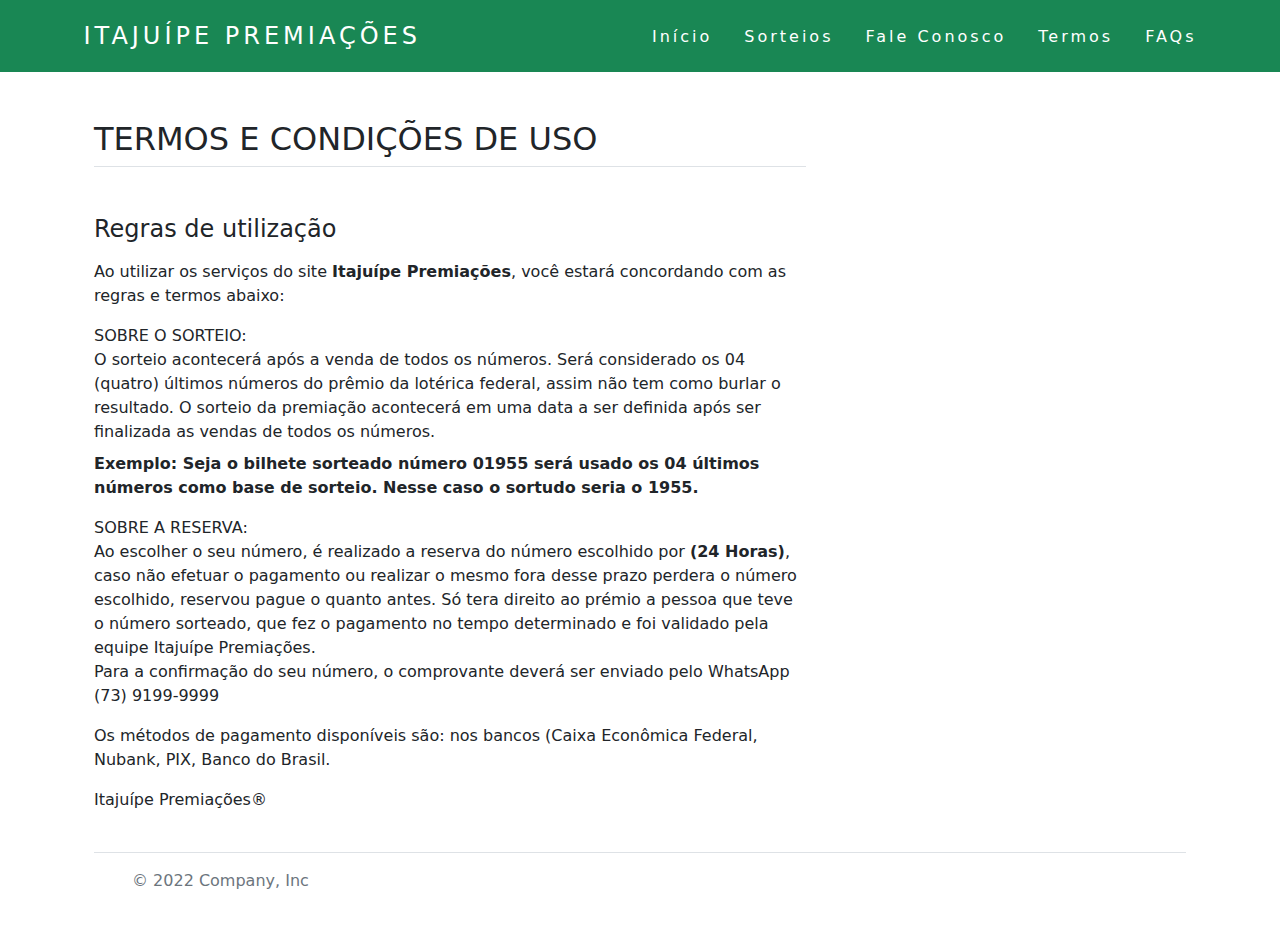
==== termos-de-uso.html @ ec97fd63 "Página dos termos de uso" ====
<!DOCTYPE html>
<html lang="pt-br">

<head>
  <meta charset="UTF-8">
  <meta http-equiv="X-UA-Compatible" content="IE=edge">
  <meta name="viewport" content="width=device-width, initial-scale=1.0">
  <!-- CSS -->
  <link rel="stylesheet" href="./css/bootstrap.min.css">
  <link rel="stylesheet" href="./css/style.css">
  <title>Itajuípe Premiações</title>
</head>

<body>
  <!-- MENU HAMBURGUER -->
  <nav>
    <a class="logo" href="/">Itajuípe Premiações</a>
    <div class="mobile-menu">
      <div class="line1"></div>
      <div class="line2"></div>
      <div class="line3"></div>
      <div class="line4"></div>
    </div>
    <ul class="nav-list">
      <li><a href="./index.html">Início</a></li>
      <li><a href="#">Sorteios</a></li>
      <li><a href="#">Fale Conosco</a></li>
      <li><a href="./termos-de-uso.html">Termos</a></li>
      <li><a href="#">FAQs</a></li>
    </ul>
  </nav>
  <div class="container">
    <!-- -->
    <main>
      <div class="container">
        <div class="row g-5">
          <div class="col-md-8">
            <h2 class="pb-2 border-bottom mt-5">TERMOS E CONDIÇÕES DE USO</h2>
            <h4 class="mt-5 mb-3">Regras de utilização</h4>
            <p>
              Ao utilizar os serviços do site <strong>Itajuípe Premiações</strong>, você estará concordando com as
              regras e termos abaixo:
            </p>
            <p class="mb-2">SOBRE O SORTEIO:<br>O sorteio acontecerá após a venda de todos os números. Será considerado
              os
              04 (quatro) últimos números do prêmio da lotérica federal, assim não tem como burlar o resultado. O
              sorteio da premiação
              acontecerá em uma data a ser definida após ser finalizada as vendas de todos os números.

            <p class="mb-3">
              <strong>
                Exemplo: Seja o bilhete sorteado número 01955 será usado os 04 últimos números como base de
                sorteio. Nesse caso o
                sortudo seria o 1955.</strong>
            </p>
            <p>SOBRE A RESERVA:<br>Ao escolher o seu número, é realizado a reserva do número escolhido por <strong>(24
                Horas)</strong>,
              caso não efetuar o pagamento ou realizar o mesmo fora desse prazo perdera o número escolhido, reservou
              pague o quanto antes. Só tera direito ao prémio a pessoa que teve o número sorteado, que fez o pagamento
              no tempo determinado e foi validado pela equipe Itajuípe Premiações.<br>Para a confirmação do seu número,
              o comprovante deverá ser enviado pelo WhatsApp (73) 9199-9999
            </p>
            <p>
              Os métodos de pagamento disponíveis são: nos bancos (Caixa Econômica Federal, Nubank, PIX, Banco do
              Brasil.
            </p>
            <p class="bold center">Itajuípe Premiações®</p>
          </div>
        </div>

        <!-- FOOTER -->
        <footer class="d-flex flex-wrap justify-content-between align-items-center py-3 my-4 border-top">
          <div class="col-md-4 d-flex align-items-center">
            <a href="/" class="mb-3 me-2 mb-md-0 text-muted text-decoration-none lh-1">
              <svg class="bi" width="30" height="24">
                <use xlink:href="#bootstrap"></use>
              </svg>
            </a>
            <span class="mb-3 mb-md-0 text-muted">© 2022 Company, Inc</span>
          </div>

          <ul class="nav col-md-4 justify-content-end list-unstyled d-flex">
            <li class="ms-3"><a class="text-muted" href="#"><svg class="bi" width="24" height="24">
                  <use xlink:href="#twitter"></use>
                </svg></a></li>
            <li class="ms-3"><a class="text-muted" href="#"><svg class="bi" width="24" height="24">
                  <use xlink:href="#instagram"></use>
                </svg></a></li>
            <li class="ms-3"><a class="text-muted" href="#"><svg class="bi" width="24" height="24">
                  <use xlink:href="#facebook"></use>
                </svg></a></li>
          </ul>
        </footer>
      </div>

      <!-- JavaScript Bundle with Popper -->
      <script src="./js/bootstrap.bundle.min.js"></script>
      <!-- JavaScript Menu Hambuguer -->
      <script src="./js/mobile-navbar.js"></script>
</body>

</html>
---- css/style.css ----
* {
  margin: 0;
  padding: 0;
}

a {
  color: #fff;
  text-decoration: none;
  transition: 0.3s;
}

a:hover {
  opacity: 0.7;
}

.logo {
  font-size: 24px;
  text-transform: uppercase;
  letter-spacing: 4px;
}

nav {
  display: flex;
  justify-content: space-around;
  align-items: center;
  font-family: system-ui, -apple-system, Helvetica, Arial, sans-serif;
  background: #198754;
  height: 8vh;
}

.nav-list {
  list-style: none;
  display: flex;
}

.nav-list li {
  letter-spacing: 3px;
  margin-left: 32px;
  margin-top: 3%;
}

.mobile-menu {
  display: none;
  cursor: pointer;
}

.mobile-menu div {
  width: 32px;
  height: 2px;
  background: #fff;
  margin: 8px;
  transition: 0.3s;
}

@media (max-width: 999px) {
  body {
    overflow-x: hidden;
  }

  .nav-list {
    position: absolute;
    top: 8vh;
    right: 0;
    width: 50vw;
    height: 92vh;
    background: #198754;
    flex-direction: column;
    align-items: center;
    justify-content: space-around;
    transform: translateX(100%);
    transition: transform 0.3s ease-in;
  }

  .nav-list li {
    margin-left: 0;
    opacity: 0;
  }

  .mobile-menu {
    display: block;
  }
}

.nav-list.active {
  transform: translateX(0);
}

@keyframes navLinkFade {
  from {
    opacity: 0;
    transform: translateX(50px);
  }

  to {
    opacity: 1;
    transform: translateX(0);
  }
}

.mobile-menu.active .line1 {
  transform: rotate(-45deg) translate(-8px, 8px);
}

.mobile-menu.active .line2 {
  opacity: 0;
}

.mobile-menu.active .line3 {
  transform: rotate(45deg) translate(-5px, -7px);
}

.img-card {
  width: 100%;
  height: 100%;

}

#consultMyNumberModal .modal-content,
#sendreceiptModal .modal-content,
.bg_custom_draw .modal-content {
  background-color: #fff;
  border-color: #555
}

.cotas-listagem {
  margin: 0;
  padding: 0;
  display: block
}

.cotas-pages {
  display: inline
}

.cotas-item {
  position: relative;
  display: inline-block;
  font-family: Sans-Serif;
  padding: 3px;
  width: calc(100% / 15);
  min-width: 55px
}

@media(max-width:768px) {
  .cotas-item {
    width: calc(100% / 9)
  }
}

@media(max-width:425px) {
  .cotas-item {
    width: calc(100% / 6)
  }
}

@media(max-width:375px) {
  .cotas-item {
    width: calc(100% / 5)
  }
}

.cotas-item .cotas-item--content {
  border-radius: 4px;
  background-color: #585858;
  font-size: 10pt;
  text-align: center;
  line-height: 35px;
  height: 35px;
  color: #fff;
  vertical-align: middle;
  position: relative
}

.cotas-item.excluir .cotas-item--content:before {
  content: 'x';
  font-weight: bold;
  display: block;
  width: 20px;
  height: 20px;
  line-height: 20px;
  position: absolute;
  top: -8px;
  right: -8px;
  border-radius: 50%;
  background-color: #f90000;
  color: white
}

.cotas-item.status3 {
  cursor: pointer
}

.cotas-item.status3 .cotas-item--content {
  background-color: #585858
}

.cotas-item.status3.selected .cotas-item--content {
  background-color: #343a40
}

.cotas-item.status1 .cotas-item--content {
  background-color: #28a745
}

.cotas-item.status0 .cotas-item--content {
  background-color: #17a2b8
}

.cotas-item .cotas-item--tooltip {
  display: none;
  position: absolute;
  bottom: 100%;
  left: 50%;
  transform: translate(-50%, 0);
  background-color: black;
  font-size: 12px;
  padding: 5px 8px;
  font-weight: normal;
  border-radius: 3px;
  line-height: 15px;
  margin-bottom: 5px;
  color: white;
  pointer-events: none;
  white-space: nowrap;
  z-index: 999
}

.cotas-item:hover .cotas-item--tooltip {
  display: block
}
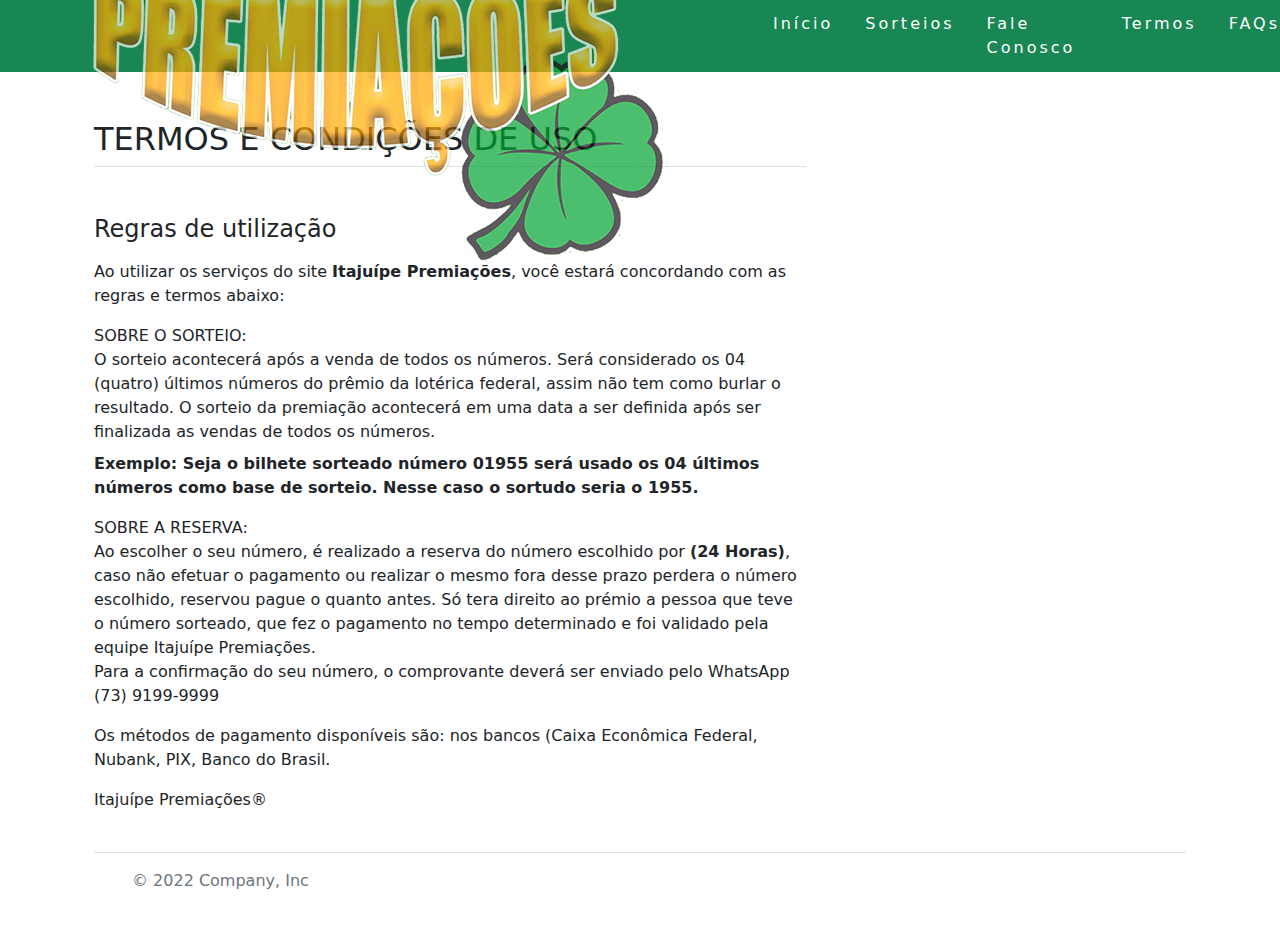
==== commit f181a29e: "Update termos-de-uso.html" ====
--- a/termos-de-uso.html
+++ b/termos-de-uso.html
@@ -5,6 +5,10 @@
   <meta charset="UTF-8">
   <meta http-equiv="X-UA-Compatible" content="IE=edge">
   <meta name="viewport" content="width=device-width, initial-scale=1.0">
+  <!--Favicons-->
+  <link rel="apple-touch-icon" href="./favicon/apple-touch-icon.png" sizes="180x180">
+  <link rel="icon" href="./favicon/favicon-32x32.png" sizes="32x32" type="image/png">
+  <link rel="icon" href="./favicon/favicon-16x16.png" sizes="16x16" type="image/png">
   <!-- CSS -->
   <link rel="stylesheet" href="./css/bootstrap.min.css">
   <link rel="stylesheet" href="./css/style.css">
@@ -14,7 +18,9 @@
 <body>
   <!-- MENU HAMBURGUER -->
   <nav>
-    <a class="logo" href="/">Itajuípe Premiações</a>
+    <a class="" href="/">
+      <img class="logo" src="./img/img_logo.png">
+    </a>
     <div class="mobile-menu">
       <div class="line1"></div>
       <div class="line2"></div>
@@ -99,4 +105,4 @@
       <script src="./js/mobile-navbar.js"></script>
 </body>
 
-</html>+</html>
